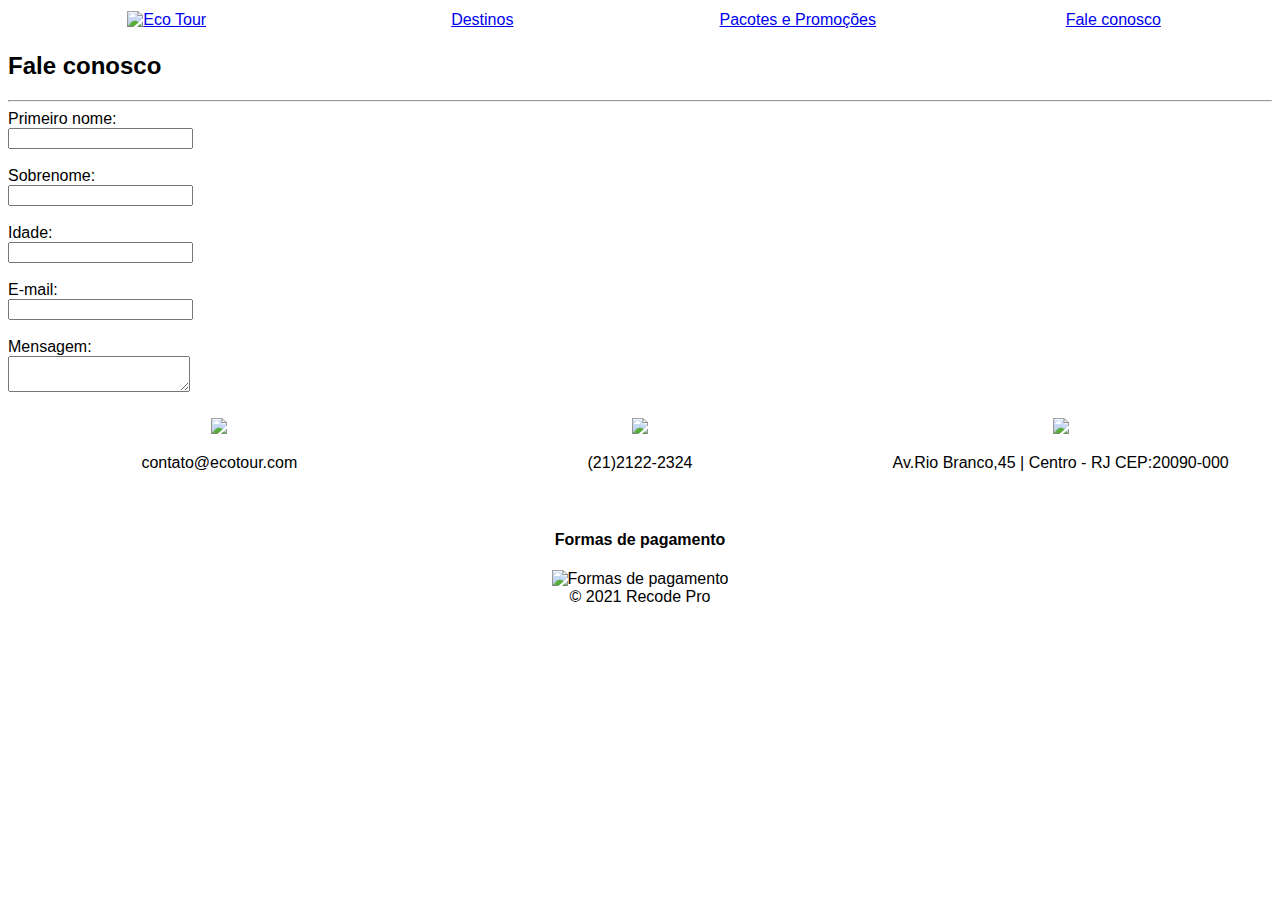
==== HTML/contato.html @ 739bf777 "PrimeiroCommit" ====
<!DOCTYPE html>
<html lang="pt-br">
<head>
    <meta charset="UTF-8">
    <meta http-equiv="X-UA-Compatible" content="IE=edge">
    <meta name="viewport" content="width=device-width, initial-scale=1.0">
    <meta name="autor" content="Luciana Meireles">
    <meta name="palavra-chave" content="html5,viagens">
    <title>Fale conosco - Eco Tour</title>
    <link rel="stylesheet" href="./CSS/estilo.css">
</head>
<body>
    <!--INICIO DO MENU-->
    <table width=100%>
        <tr>
            <td align="center" width=25%><a href="index.html"><img width=120px src="./imagens/logo.jpeg" alt="Eco Tour"></a></td>
            <td align="center" width=25%><a href="destino.html">Destinos</a></td>
            <td align="center" width=25%><a href="promocoes.html">Pacotes e Promoções</a></td>
            <td align="center" width=25%><a href="contato.html">Fale conosco</a></td>
        </tr>
        </table>
        <!--FIM DO MENU-->
        <!--FORMULÁRIO-->
        <h2>Fale conosco</h2>
        <hr>
        <form>
            <label for="pname">Primeiro nome:</label> <br>
            <input type="text" id="pname" name="pname"><br><br>
            <label for="sname">Sobrenome:</label><br>
            <input type="text" id="sname" name="sname"><br><br>
            <label for="num">Idade:</label><br>
            <input type="number" id="num" name="num"><br><br>
            <label for="mail">E-mail:</label><br>
            <input type="email" id="mail" name="mail"><br><br>
            <label for="msg">Mensagem:</label><br>
            <textarea id="msg" name="msg"></textarea>
            <imput type="submit" value="Enviar">         
        </form>
            
            <!--INICIO DA TABELA-->
        <table border=0 width="100%" cellpadding="20">
            <tr>
            <td width="30%" align="center">
            <img src="./imagens/o-email.png" width="30px">
            <p>contato@ecotour.com</p>
            </td>
            <td width="30%" align="center">
            <img src="./imagens/telefone.png" width="40px">
            <p>(21)2122-2324</p>
            </td>
            <td width="30%" align="center">
            <img src="./imagens/construcao.png" width="30px">
            <p>Av.Rio Branco,45 | Centro - RJ CEP:20090-000</p>
            </td>
        </tr>
        </table>
        <!--FIM DA TABELA-->
        <!--RODAPÉ-->
    <center>
        <span>
        <h4>Formas de pagamento</h4>
        <img width="20%" src="./imagens/Bandeira-dos-Cartões-e-Boleto.png" alt="Formas de pagamento">
        </span>
    </center>
    <center>&copy; 2021 Recode Pro </center>
    

</body>
</html>
---- HTML/CSS/estilo.css ----
/*FONTES DO SITE*/
body {
    font-family: Arial, Helvetica, sans-serif;
}
/*PROMOÇÕES*/
.lista {
    color: red;
}
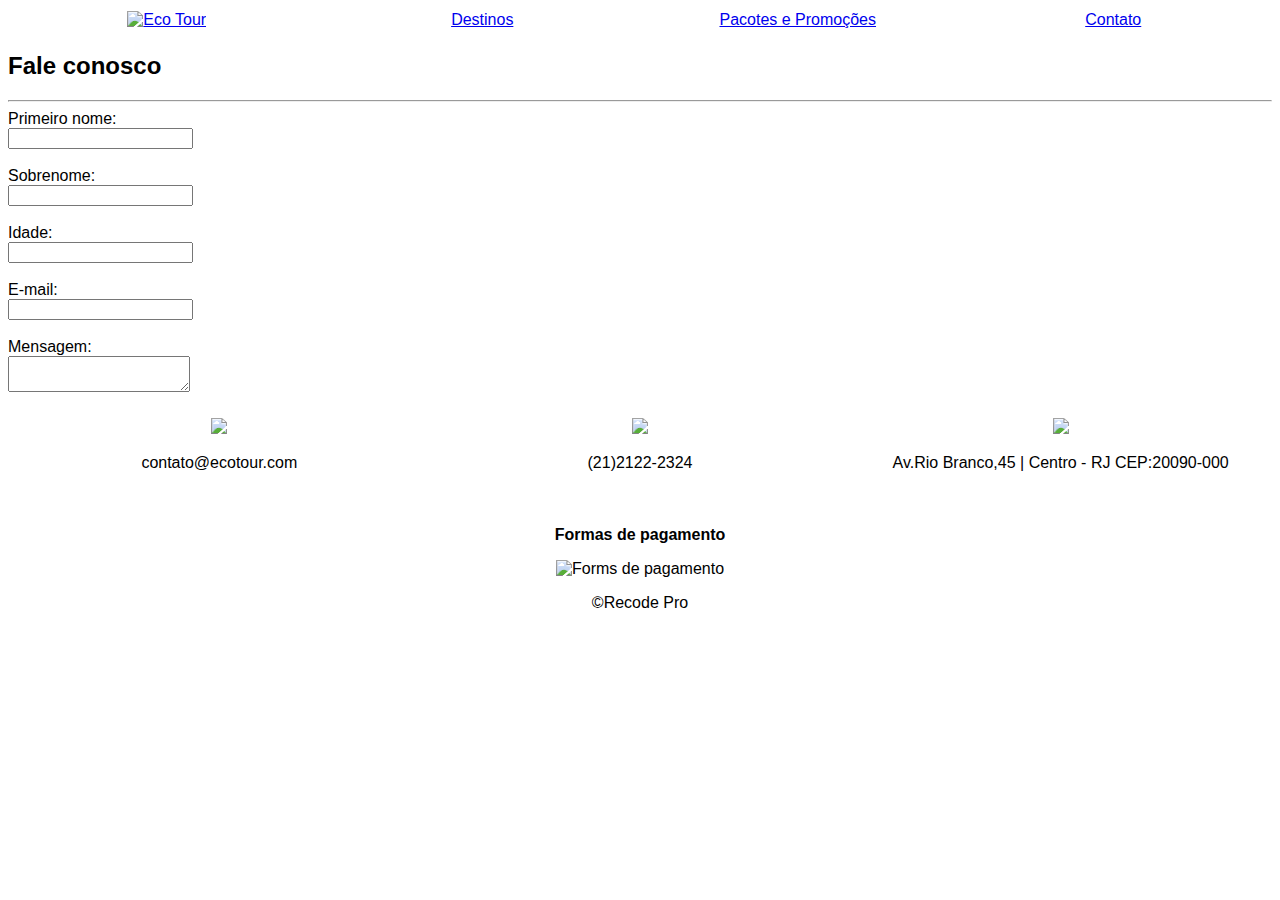
==== commit efcd72e0: "finalizei projeto" ====
--- a/HTML/contato.html
+++ b/HTML/contato.html
@@ -16,7 +16,7 @@
             <td align="center" width=25%><a href="index.html"><img width=120px src="./imagens/logo.jpeg" alt="Eco Tour"></a></td>
             <td align="center" width=25%><a href="destino.html">Destinos</a></td>
             <td align="center" width=25%><a href="promocoes.html">Pacotes e Promoções</a></td>
-            <td align="center" width=25%><a href="contato.html">Fale conosco</a></td>
+            <td align="center" width=25%><a href="contato.html">Contato</a></td>
         </tr>
         </table>
         <!--FIM DO MENU-->
@@ -56,14 +56,11 @@
         </table>
         <!--FIM DA TABELA-->
         <!--RODAPÉ-->
-    <center>
-        <span>
-        <h4>Formas de pagamento</h4>
-        <img width="20%" src="./imagens/Bandeira-dos-Cartões-e-Boleto.png" alt="Formas de pagamento">
-        </span>
-    </center>
-    <center>&copy; 2021 Recode Pro </center>
-    
+        <footer id="rodape">
+            <P id="formas_pagamento"><b> Formas de pagamento</b></p>
+                <img width=20% src="./imagens/Bandeira-dos-Cartões-e-Boleto.png" alt="Forms de pagamento">
+            <p id="recode">&copy;Recode Pro</p>
+        </footer>
 
 </body>
 </html>--- a/HTML/CSS/estilo.css
+++ b/HTML/CSS/estilo.css
@@ -5,4 +5,14 @@
 /*PROMOÇÕES*/
 .lista {
     color: red;
+}
+
+img.displayed {
+    display: block;
+    margin-left: auto;
+    margin-right: auto;
+}
+
+#rodape {
+    text-align: center;
 }